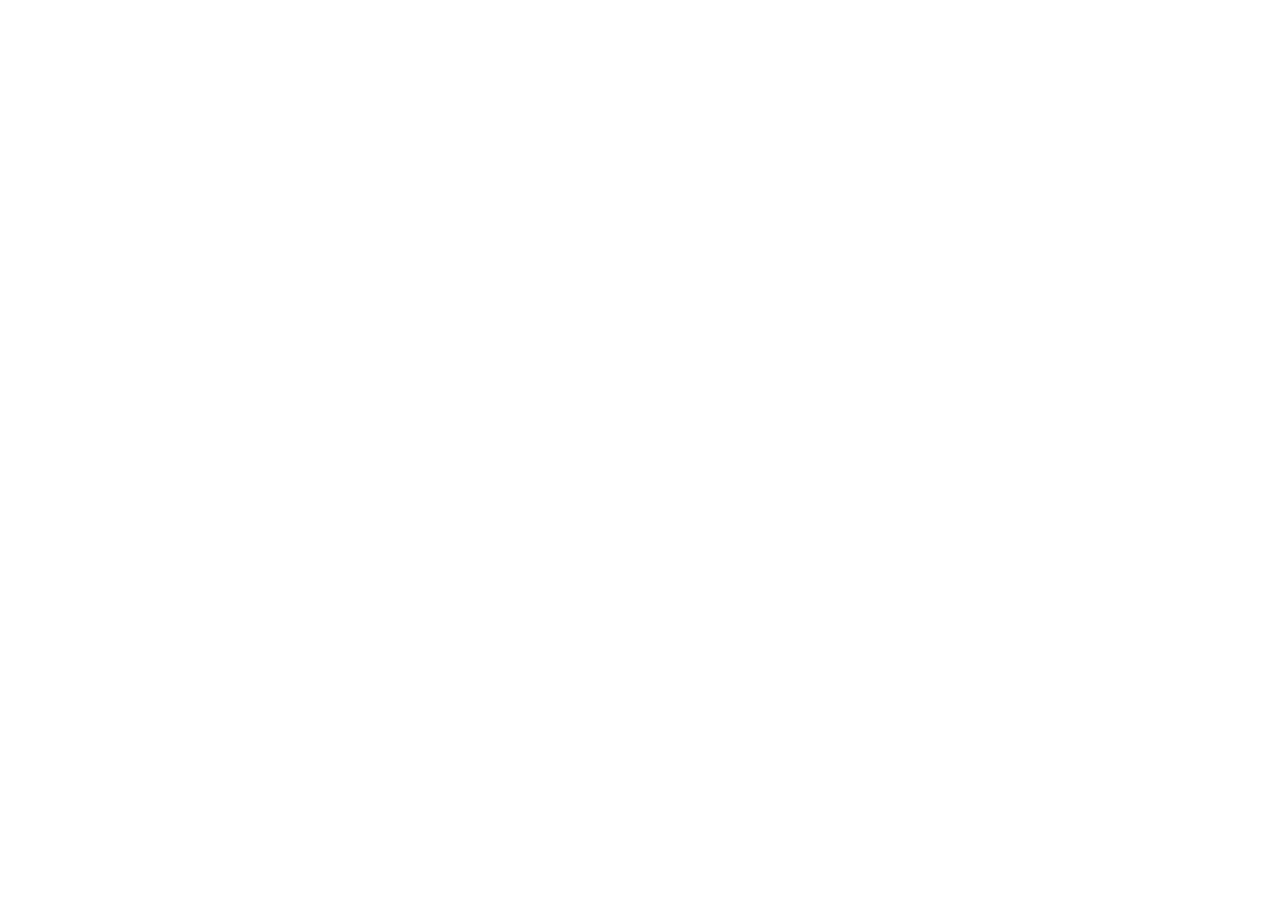
==== index.html @ 5190c000 "init: добавить структуру папок для сайта" ====
<!DOCTYPE html>
<html lang="en">
<head>
    <meta charset="UTF-8">
    <meta name="viewport" content="width=device-width, initial-scale=1.0">
    <link rel="shortcut icon" href="./img/favoconic.png" type="image/x-icon">
    <title>Dashboard</title>
    <link rel="stylesheet" href="style.css">
</head>
<body>
    <header>

    </header>

    <main>

    </main>
</body>
</html>
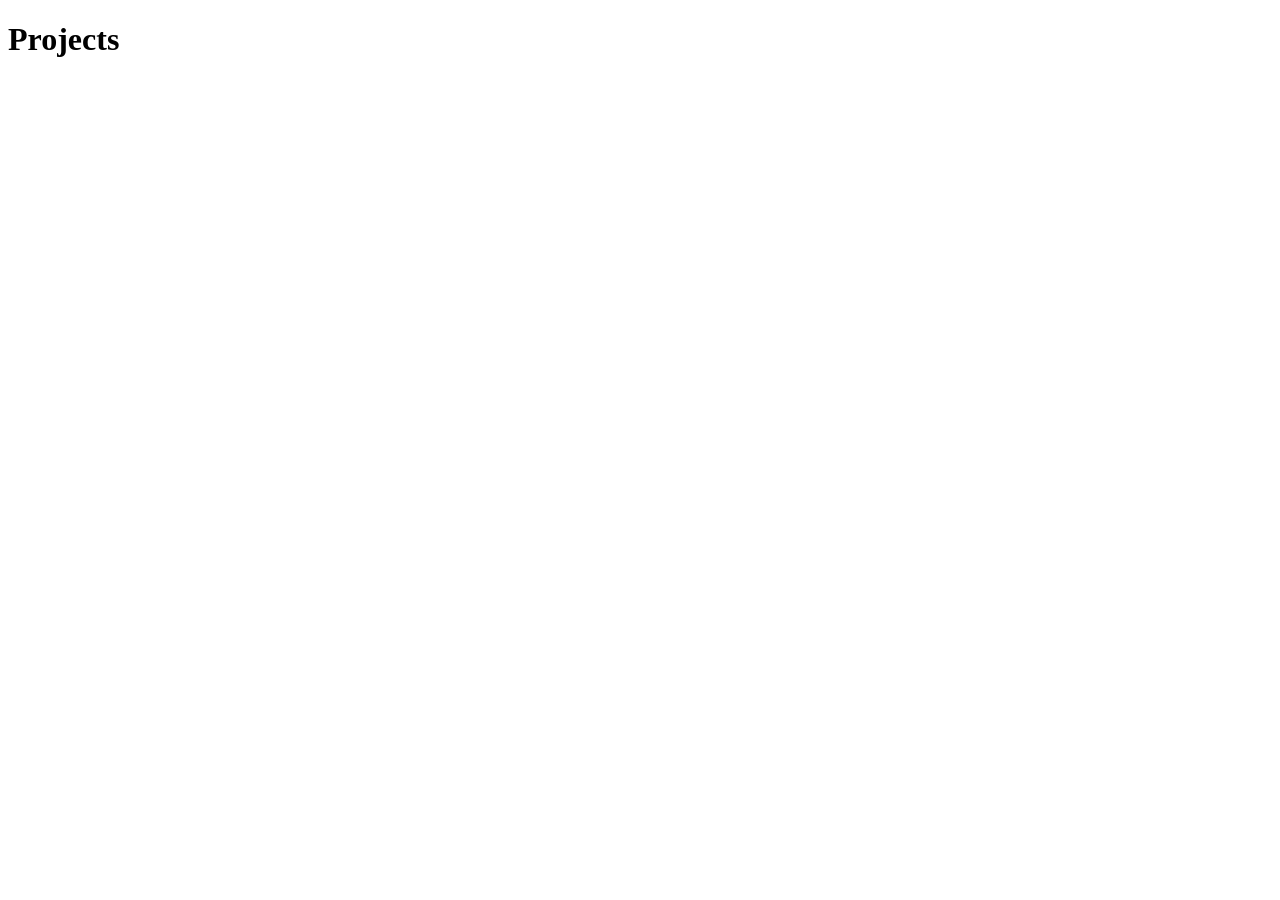
==== commit a3bfa837: "feat: добавить ветку для деплоя" ====
--- a/index.html
+++ b/index.html
@@ -13,7 +13,7 @@
     </header>
 
     <main>
-
+        <h1>Projects</h1>
     </main>
 </body>
 </html>
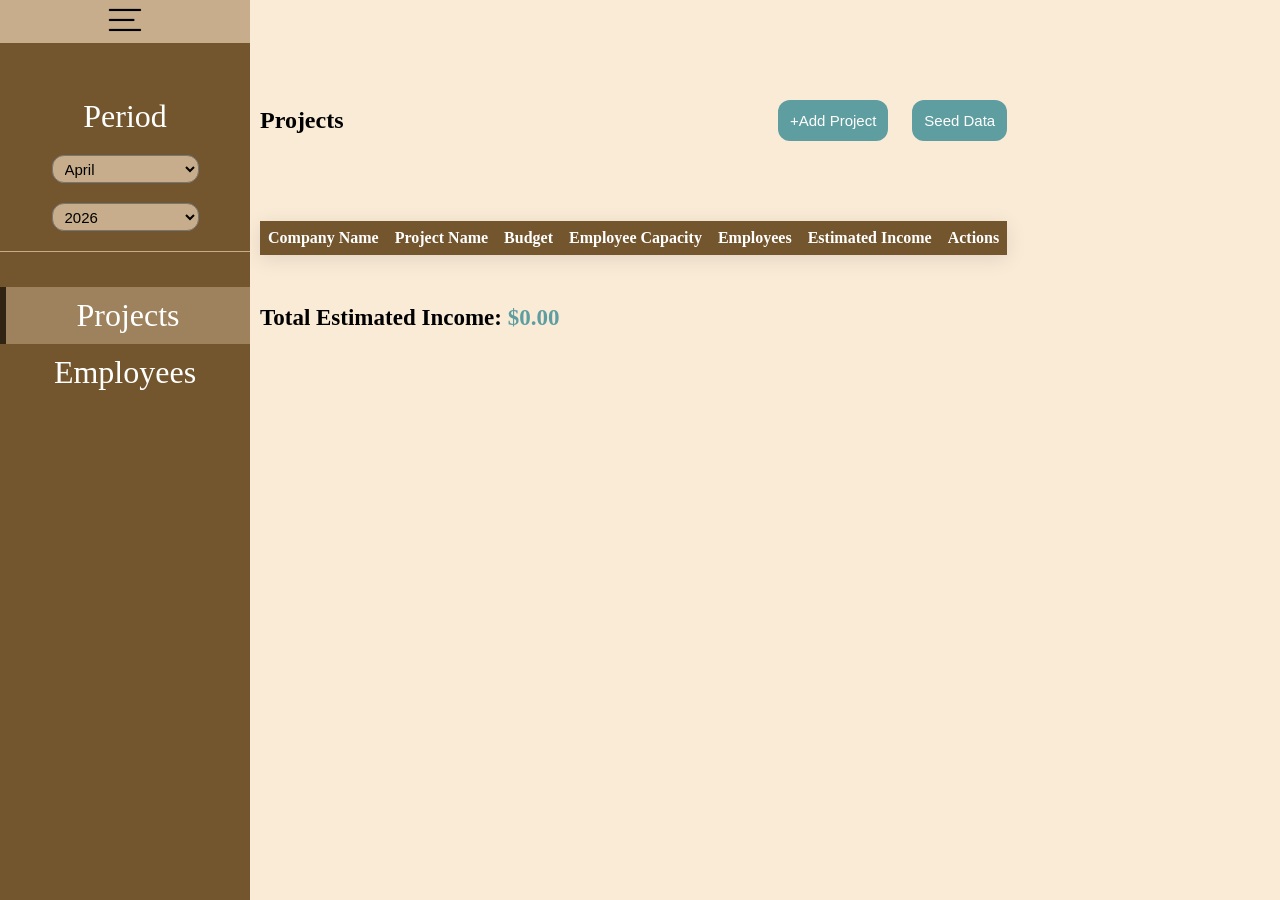
==== commit 98b68bc1: "feat: добавить логику боковой панели закрывать/открывать" ====
--- a/index.html
+++ b/index.html
@@ -8,12 +8,72 @@
     <link rel="stylesheet" href="style.css">
 </head>
 <body>
-    <header>
+    <div class="layout">
+    <header class="header">
+        <aside class="sidebar">
+            <button class="burger-menu">
+                <img class="burger-menu-img" src="img/menu.png" alt="burger-menu">
+            </button>
+            <div class="period-box">
+                <label for="month-select" class="sidebar__title">Period</label>
+                <select id="month-select" class="sidebar-select">
+                    <option value="january">January</option>
+                    <option value="february">February</option>
+                    <option value="march">March</option>
+                    <option value="april" selected>April</option>
+                    <option value="may" >May</option>
+                    <option value="june">June</option>
+                    <option value="july">July</option>
+                    <option value="august">August</option>
+                    <option value="september">September</option>
+                    <option value="october">October</option>
+                    <option value="november">November</option>
+                    <option value="december">December</option>
+                </select>
 
+                <select id="year-select" class="sidebar-select">
+                    <option value="2025">2025</option>
+                    <option value="2026" selected>2026</option>
+                    <option value="2027">2027</option>
+                </select>
+            </div>
+
+            <nav class="nav-menu">
+                <a class="active-project" href="index.html">Projects</a>
+                <a href="employees.html">Employees</a>
+            </nav>
+        </aside>
     </header>
 
-    <main>
-        <h1>Projects</h1>
+    <main class="main"> 
+        <section class="project-container">
+            <h1 class="project__title">Projects</h1>
+            <div class="btns">
+                <button class="btn btn__add">+Add Project</button>
+                <button class="btn btn__seed">Seed Data</button>
+            </div>
+        </section>
+        <section class="table-container">
+            <table class="table">
+                <thead class="table-header">
+                    <tr>
+                        <th>Company Name</th>
+                        <th>Project Name</th>
+                        <th>Budget</th>
+                        <th>Employee Capacity</th>
+                        <th>Employees</th>
+                        <th>Estimated Income</th>
+                        <th>Actions</th>
+                    </tr>
+                </thead>
+            </table>
+
+            <div class="total">
+                Total Estimated Income: <span class="income-val">$0.00</span>
+            </div>
+        </section>
     </main>
+    </div>
+    <script src="script.js"></script>
 </body>
 </html>
--- a/style.css
+++ b/style.css
@@ -0,0 +1,169 @@
+* {
+    margin: 0;
+    padding: 0;
+    box-sizing: border-box;
+}
+
+body {
+    margin: 0 auto;
+    background-color: antiquewhite;
+    width: 100%;
+    min-height: 100vh;
+}
+
+.layout {
+    display: flex;
+}
+
+.main {
+    padding: 100px 20px 100px 260px;
+    transition: all 0.3s ease-in-out;
+}
+
+.sidebar {
+    width: 250px;
+    height: 100vh;
+    background-color: rgb(116, 86, 46);
+    color: white;
+    display: flex;
+    flex-direction: column;
+    gap: 35px;
+    position: fixed;
+    left: 0;
+    z-index: 10;
+    transition: all 0.3s ease-in-out;
+}
+
+.burger-menu {
+    background-color: rgb(199, 173, 139);
+    border: none;
+}
+
+.burger-menu img {
+    width: 40px;
+    height: 40px;
+    background-color: transparent;
+    border: none;
+    cursor: pointer;
+    transform: rotate(180deg);
+    transition: all 0.3s ease-in-out;
+}
+
+.sidebar.close-sidebar {
+    transform: translateX(-100%);
+}
+
+.burger-menu.toggle-btn{
+   position: absolute;
+   right: -60px;
+   top: 20px;
+}
+
+.main.toggle-content {
+    padding-left: 20px;
+}
+
+.period-box {
+    padding: 20px;
+    display: flex;
+    flex-direction: column;
+    gap: 20px;
+    align-items: center;
+    border-bottom: 1px solid rgb(199, 173, 139);;
+}
+
+.sidebar__title {
+    font-size: 32px;
+}
+
+.period-box select {
+    width: 70%;
+    height: 28px;
+    border-radius: 12px;
+    background-color: rgb(199, 173, 139);
+    font-size: 15px;
+    padding-left: 8px;
+    cursor: pointer;
+}
+
+.nav-menu {
+    display: flex;
+    flex-direction: column;
+    justify-content: center;
+    align-items: center;
+}
+
+.nav-menu a {
+    text-decoration: none;
+    color: #FFF;
+    font-size: 32px;
+    width: 100%;
+    text-align: center;
+    padding: 10px;
+}
+
+.nav-menu .active-project,
+.nav-menu .active-empl {
+    background-color: rgba(199, 173, 139, 0.5);
+    border-left: 6px solid rgb(49, 36, 19);
+}
+
+.nav-menu:hover a,
+.period-box select:hover{
+    background-color: rgba(199, 173, 139, 0.5);
+}
+
+.project-container {
+    display: flex;
+    align-items: center;
+    justify-content: space-between;
+    margin-bottom: 80px;
+}
+
+.btn__add {
+    margin-right: 20px;
+}
+
+.btn {
+    padding: 12px;
+    border-radius: 12px;
+    background-color: cadetblue;
+    border: none;
+    color: #FFF;
+    font-size: 15px;
+    cursor: pointer;
+    transition: all 0.3s ease-in-out;
+}
+
+.btn:hover {
+background-color: rgb(43, 102, 104);
+}
+
+.table {
+    width: 100%;
+    margin-bottom: 50px;
+    box-shadow: 0 4px 20px rgba(0, 0, 0, 0.1);
+    border-collapse: collapse;
+    border: none;
+}
+
+.table-header th {
+    background-color: rgb(116, 86, 46);
+    color: #FFF;
+    padding: 8px;
+    text-align:left;
+    cursor: pointer;
+}
+
+.table-header th:hover {
+    background-color: rgb(116, 86, 46, 0.5);
+}
+
+.total {
+    font-size: 23px;
+    font-weight: 600;
+}
+
+.income-val {
+    color: cadetblue;
+}
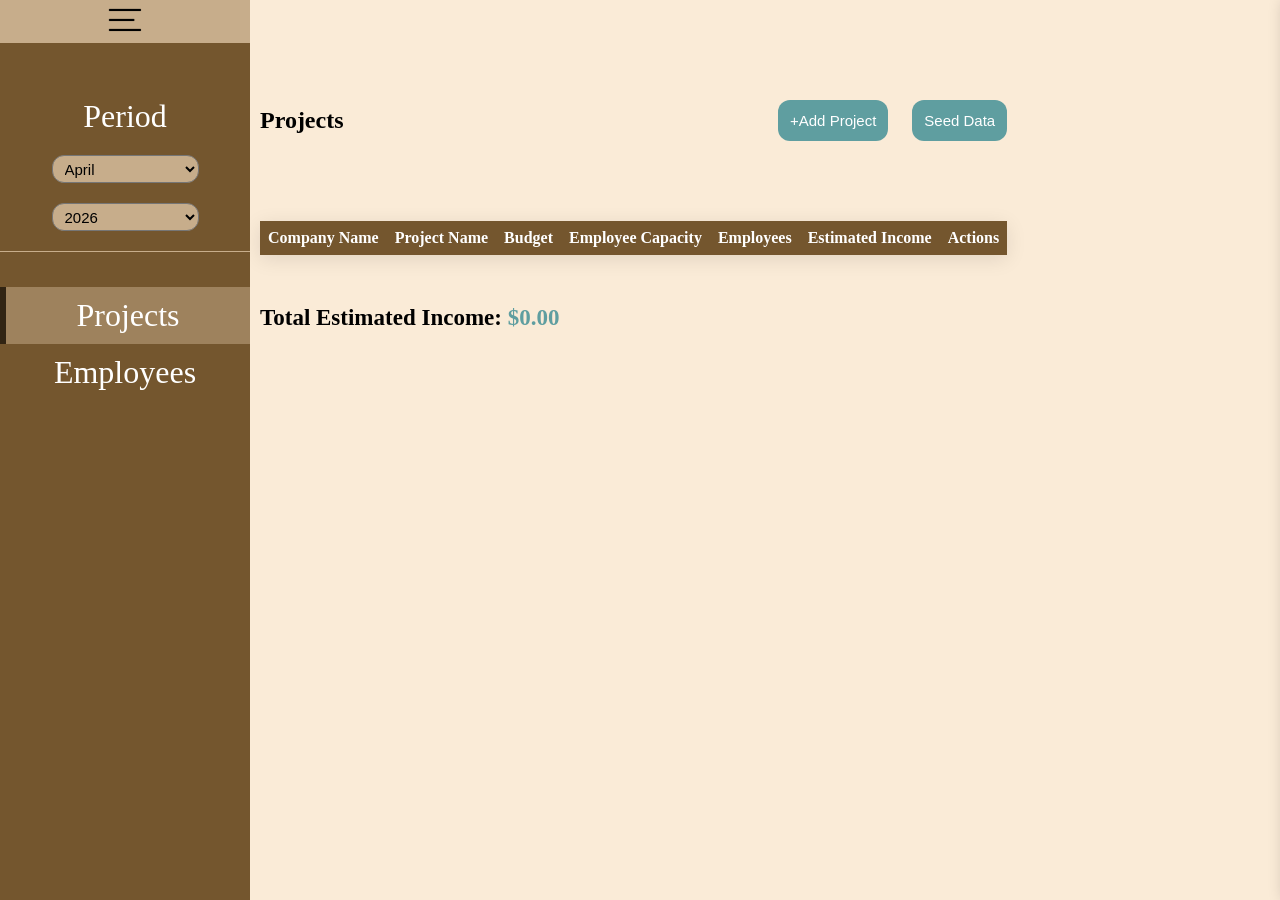
==== commit 0ffb8486: "feat: добавить форму для добавления нового проекта" ====
--- a/index.html
+++ b/index.html
@@ -46,6 +46,34 @@
     </header>
 
     <main class="main"> 
+        <form class="form-hidden">
+            <h2 class="form-title">Add New Project</h2>
+            <div class="form-input">
+                <label for="name">Project Name: *</label>
+                <input type="text" id="name" minlength="3" required>
+                <span class="error-msg"></span>
+            </div>
+            <div class="form-input">
+                <label for="company">Company Name: *</label>
+                <input type="text" id="company" minlength="2" required>
+                <span class="error-msg"></span>
+            </div>
+            <div class="form-input">
+                <label for="budget">Budget: *</label>
+                <input type="number" id="budget"   min="0.01" step="0.01" required>
+                <span class="error-msg"></span>
+            </div>
+            <div class="form-input">
+                <label for="employee">Employee Capacity: *</label>
+                <input type="number" id="employee" min="1" required>
+                <span class="error-msg"></span>
+            </div>
+
+            <div class="form-btn">
+                <button type="submit" class="form-add disabled ">Add</button>
+                <button class="form-cancel">Cancel</button>
+            </div>
+        </form>
         <section class="project-container">
             <h1 class="project__title">Projects</h1>
             <div class="btns">
--- a/style.css
+++ b/style.css
@@ -166,4 +166,82 @@
 
 .income-val {
     color: cadetblue;
+}
+
+/* Форма */
+.form-hidden {
+    /* display: none; */
+    position: fixed;
+    z-index: 10;
+    right: 0;
+    top: 0;
+    max-width: 350px;
+    width: 100%;
+    min-height: 100vh;
+    background-color: #FFF;
+    box-shadow: 4px 0px 15px 0px rgba(0, 0, 0, 0.2);
+    padding: 20px;
+    transform: translateX(100%);
+    transition: all 0.3s ease-in-out;
+}
+
+.form-hidden.openForm {
+    display: block;
+    transform: translateX(0);
+}
+
+.form-title {
+    font-size: 32px;
+    margin-bottom: 40px;
+    border-bottom: 2px solid #554b4b;
+    color: #554b4b;
+}
+
+.form-input {
+    display: flex;
+    flex-direction: column;
+    gap: 5px;
+    margin-bottom: 20px;
+    color: #554b4b;
+    font-size: 18px;
+}
+
+.form-input input {
+    padding: 7px;
+    /* border: 1px solid red; */
+}
+
+.form-btn {
+    display: flex;
+    align-items: center;
+    justify-content: end;
+    gap: 10px;
+}
+
+.form-btn button {
+    padding: 10px 20px;
+    border: none;
+    border-radius: 12px;
+    cursor: pointer;
+    color: #FFF;
+}
+
+.error-msg {
+    color: red;
+    font-size: 12px;
+    display: block;
+    min-height: 15px;
+}
+
+.form-add:disabled {
+    background: #ccc;
+    cursor: not-allowed;
+}
+
+.form-add {
+    background-color: cadetblue;
+}
+
+.form-cancel {
+    background-color: red;
 }
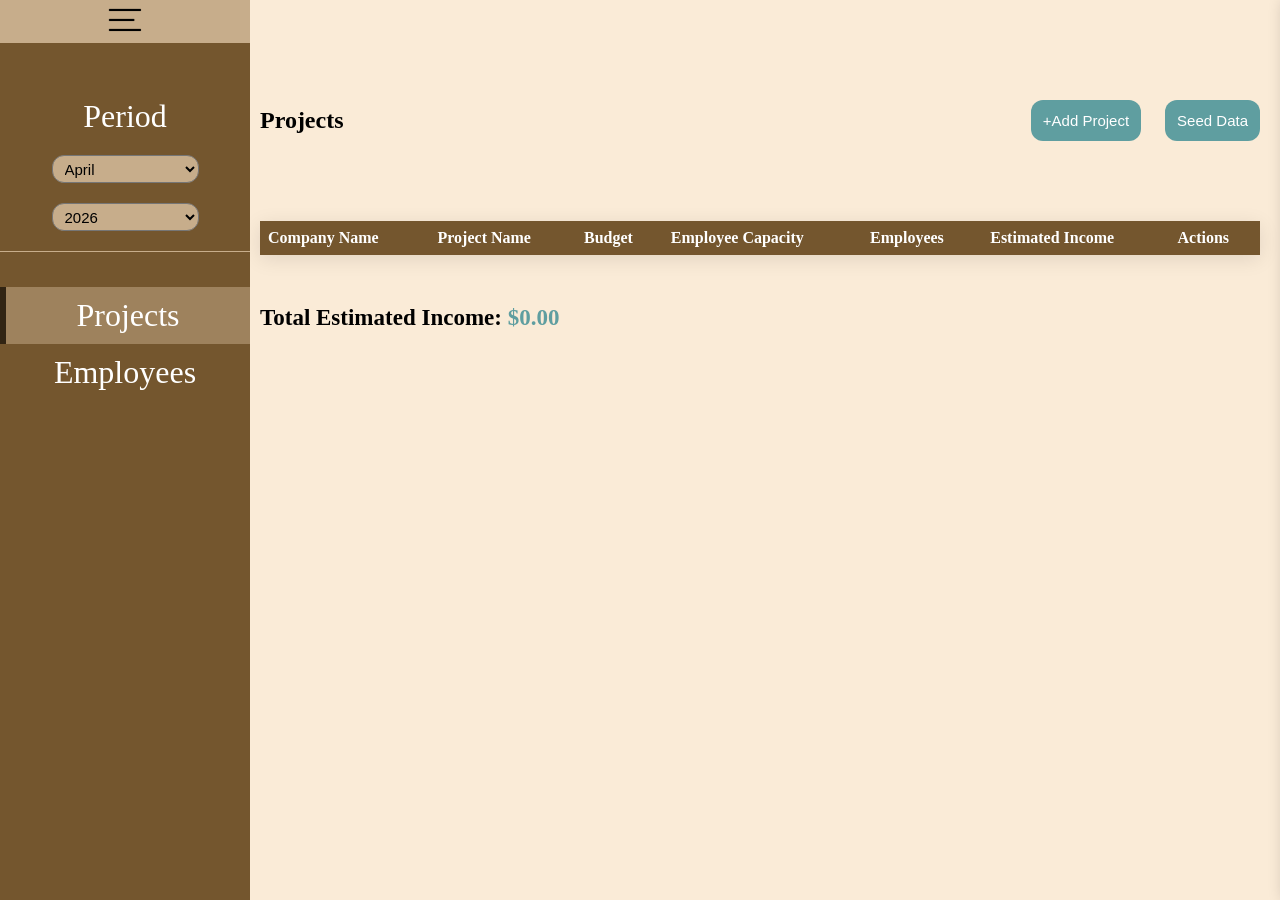
==== commit 8433fb99: "feat: add validation on employees page and conservation in localStorage" ====
--- a/index.html
+++ b/index.html
@@ -50,22 +50,22 @@
             <h2 class="form-title">Add New Project</h2>
             <div class="form-input">
                 <label for="name">Project Name: *</label>
-                <input type="text" id="name" minlength="3" required>
+                <input type="text" id="name" required>
                 <span class="error-msg"></span>
             </div>
             <div class="form-input">
                 <label for="company">Company Name: *</label>
-                <input type="text" id="company" minlength="2" required>
+                <input type="text" id="company" required>
                 <span class="error-msg"></span>
             </div>
             <div class="form-input">
                 <label for="budget">Budget: *</label>
-                <input type="number" id="budget"   min="0.01" step="0.01" required>
+                <input type="number" id="budget" required>
                 <span class="error-msg"></span>
             </div>
             <div class="form-input">
                 <label for="employee">Employee Capacity: *</label>
-                <input type="number" id="employee" min="1" required>
+                <input type="number" id="employee" required>
                 <span class="error-msg"></span>
             </div>
 
@@ -94,6 +94,7 @@
                         <th>Actions</th>
                     </tr>
                 </thead>
+                <tbody class="table-body" id="project-list"></tbody>
             </table>
 
             <div class="total">
@@ -102,6 +103,6 @@
         </section>
     </main>
     </div>
-    <script src="script.js"></script>
+    <script src="./script.js" type="module"></script>
 </body>
 </html>
--- a/style.css
+++ b/style.css
@@ -18,6 +18,7 @@
 .main {
     padding: 100px 20px 100px 260px;
     transition: all 0.3s ease-in-out;
+    width: 100%;
 }
 
 .sidebar {
@@ -170,7 +171,6 @@
 
 /* Форма */
 .form-hidden {
-    /* display: none; */
     position: fixed;
     z-index: 10;
     right: 0;
@@ -206,9 +206,9 @@
     font-size: 18px;
 }
 
-.form-input input {
+.form-input input,
+.form-input select {
     padding: 7px;
-    /* border: 1px solid red; */
 }
 
 .form-btn {
@@ -227,9 +227,9 @@
 }
 
 .error-msg {
+    display: block;
     color: red;
     font-size: 12px;
-    display: block;
     min-height: 15px;
 }
 
@@ -244,4 +244,18 @@
 
 .form-cancel {
     background-color: red;
+}
+
+.table-body td {
+    padding: 10px;
+    font-size: 24px;
+}
+
+.btn-delete {
+padding: 10px;
+background-color: red;
+color: #FFF;
+border-radius: 6px;
+border: none;
+cursor: pointer;
 }
